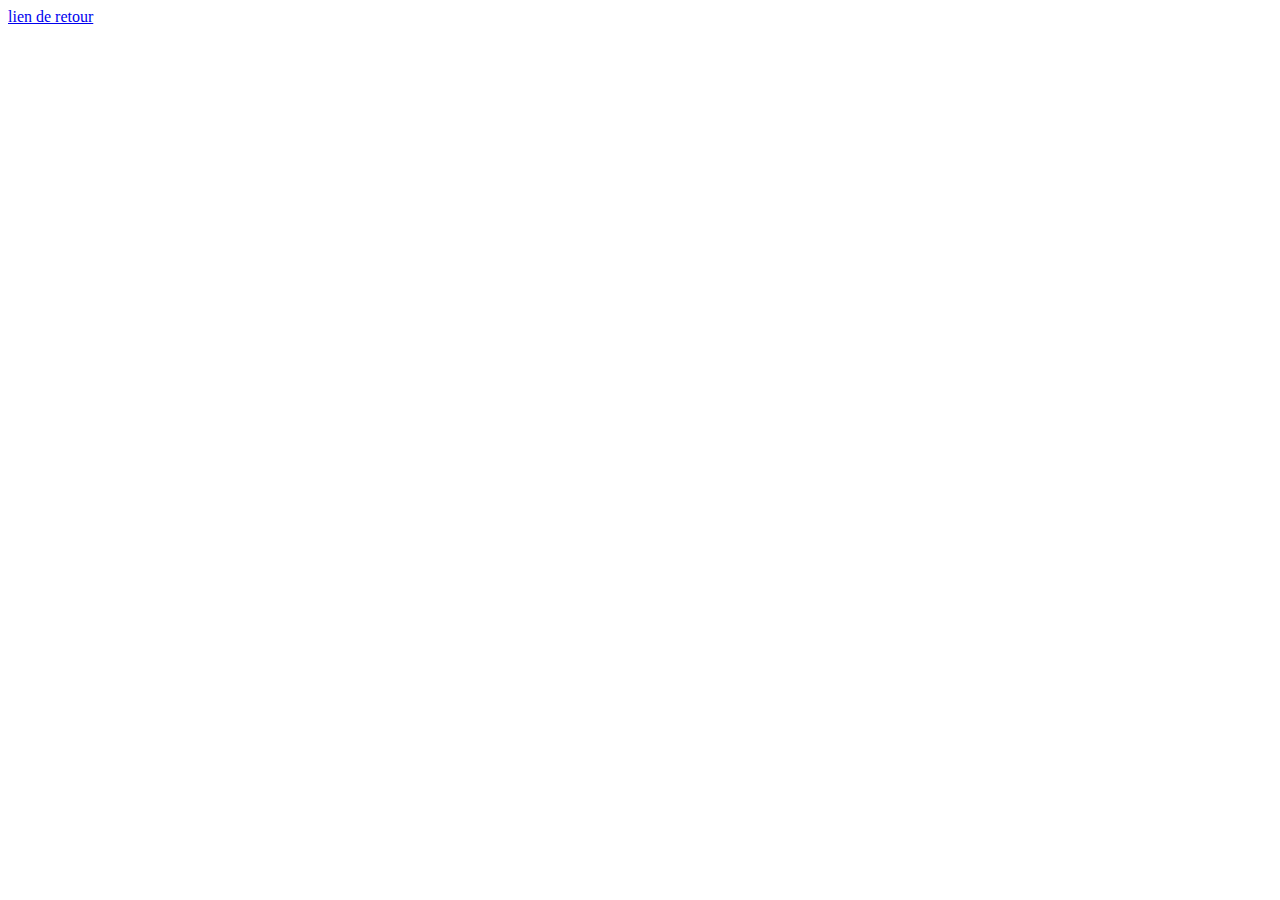
==== pageDEliaisonDureacapN°1.html @ 397122b8 "Add files via upload" ====
<!DOCTYPE html>
<html lang="en">
<head>
    <meta charset="UTF-8">
    <meta http-equiv="X-UA-Compatible" content="IE=edge">
    <meta name="viewport" content="width=device-width, initial-scale=1.0">
    <title>page de liaison</title>
</head>
<body>
    <a href="/exo_du_vaccance/Mes_recap/recapN°1.html">lien de retour</a>
</body>
</html>
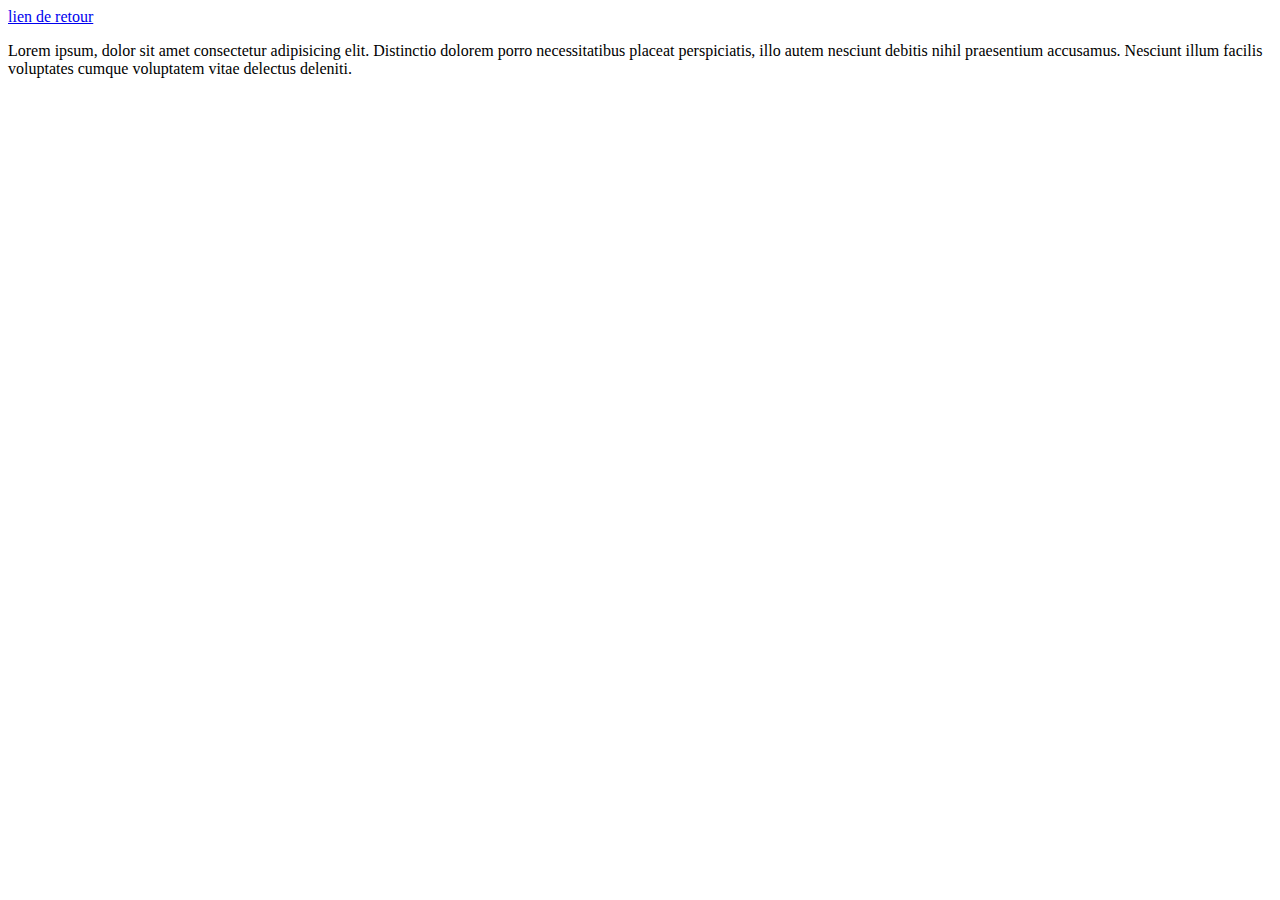
==== commit d804ccc9: "valide" ====
--- a/pageDEliaisonDureacapN°1.html
+++ b/pageDEliaisonDureacapN°1.html
@@ -7,6 +7,9 @@
     <title>page de liaison</title>
 </head>
 <body>
-    <a href="/exo_du_vaccance/Mes_recap/recapN°1.html">lien de retour</a>
+    <a href="https://github.com/souheibhimself/tsete-d-hergement/blob/main/index.html">lien de retour</a>
+    <p>
+        Lorem ipsum, dolor sit amet consectetur adipisicing elit. Distinctio dolorem porro necessitatibus placeat perspiciatis, illo autem nesciunt debitis nihil praesentium accusamus. Nesciunt illum facilis voluptates cumque voluptatem vitae delectus deleniti.
+    </p>
 </body>
-</html>+</html>
